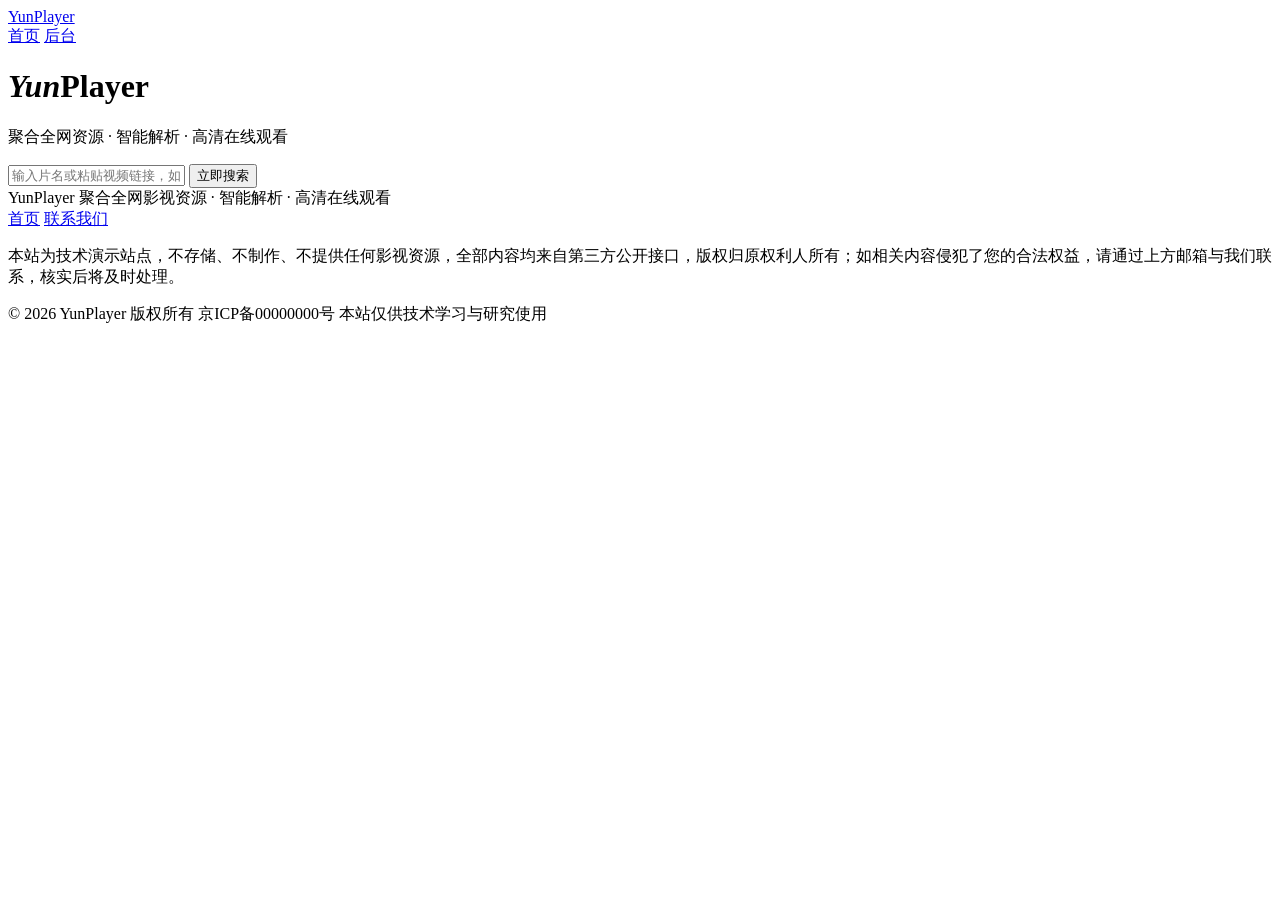
==== public/index.html @ 37d44db4 "chore: 初始化 YunPlayer 项目 基于 Cloudflare Pages 的影视聚合搜索与解析播放站。  - 前端原生 HTML/CSS/JS，两套主题（深色科技风 / 浅色简约风）可切" ====
<!DOCTYPE html>
<html lang="zh-CN">
<head>
  <meta charset="UTF-8" />
  <meta name="viewport" content="width=device-width, initial-scale=1.0, viewport-fit=cover" />
  <meta name="description" content="YunPlayer - 聚合全网资源，智能解析在线观看" />
  <title>YunPlayer · 智能解析播放</title>
  <link rel="stylesheet" href="/css/style.css" />
  <link rel="icon" href="data:image/svg+xml,<svg xmlns='http://www.w3.org/2000/svg' viewBox='0 0 100 100'><rect width='100' height='100' rx='24' fill='%236366f1'/><path d='M38 30l34 20-34 20z' fill='white'/></svg>" />
  <!-- 提前应用已保存的模板风格，避免刷新时闪烁 -->
  <script>try{if(localStorage.getItem("yunplayer_theme")==="light")document.documentElement.dataset.theme="light";}catch(e){}</script>
</head>
<body>
  <div class="blob blob-1"></div>
  <div class="blob blob-2"></div>
  <div class="blob blob-3"></div>

  <nav class="nav">
    <a class="logo" id="logoName" href="/">YunPlayer</a>
    <div class="nav-links">
      <a href="/">首页</a>
      <a href="/admin">后台</a>
    </div>
  </nav>

  <div class="page">
    <header class="hero">
      <h1 id="heroTitle"><em>Yun</em>Player</h1>
      <p>聚合全网资源 · 智能解析 · 高清在线观看</p>

      <div class="search-wrap">
        <form class="search-box" id="searchForm">
          <input id="searchInput" type="text" placeholder="输入片名或粘贴视频链接，如：https://..." autocomplete="off" />
          <button type="submit">立即搜索</button>
        </form>
        <div class="hot" id="hot"></div>
      </div>

      <div class="site-intro" id="siteIntro" style="display:none"></div>
    </header>

    <main>
      <div class="results" id="results"></div>
      <div class="empty" id="empty" style="display:none"></div>
    </main>

    <footer class="footer">
      <div class="footer-top">
        <div class="footer-brand">
          <span class="footer-name" data-site-copy>YunPlayer</span>
          <span class="footer-tagline">聚合全网影视资源 · 智能解析 · 高清在线观看</span>
        </div>
        <nav class="footer-nav">
          <a href="/">首页</a>
          <a href="mailto:admin@example.com" data-foot-mail data-foot-contact>联系我们</a>
        </nav>
      </div>
      <p class="footer-note" data-foot-note>本站为技术演示站点，不存储、不制作、不提供任何影视资源，全部内容均来自第三方公开接口，版权归原权利人所有；如相关内容侵犯了您的合法权益，请通过上方邮箱与我们联系，核实后将及时处理。</p>
      <div class="footer-meta">
        <span data-foot-copyright>© 2026 YunPlayer 版权所有</span>
        <span data-foot-icp>京ICP备00000000号</span>
        <span data-foot-extra>本站仅供技术学习与研究使用</span>
      </div>
    </footer>
  </div>

  <script src="/js/common.js"></script>
  <script src="/js/index.js"></script>
</body>
</html>
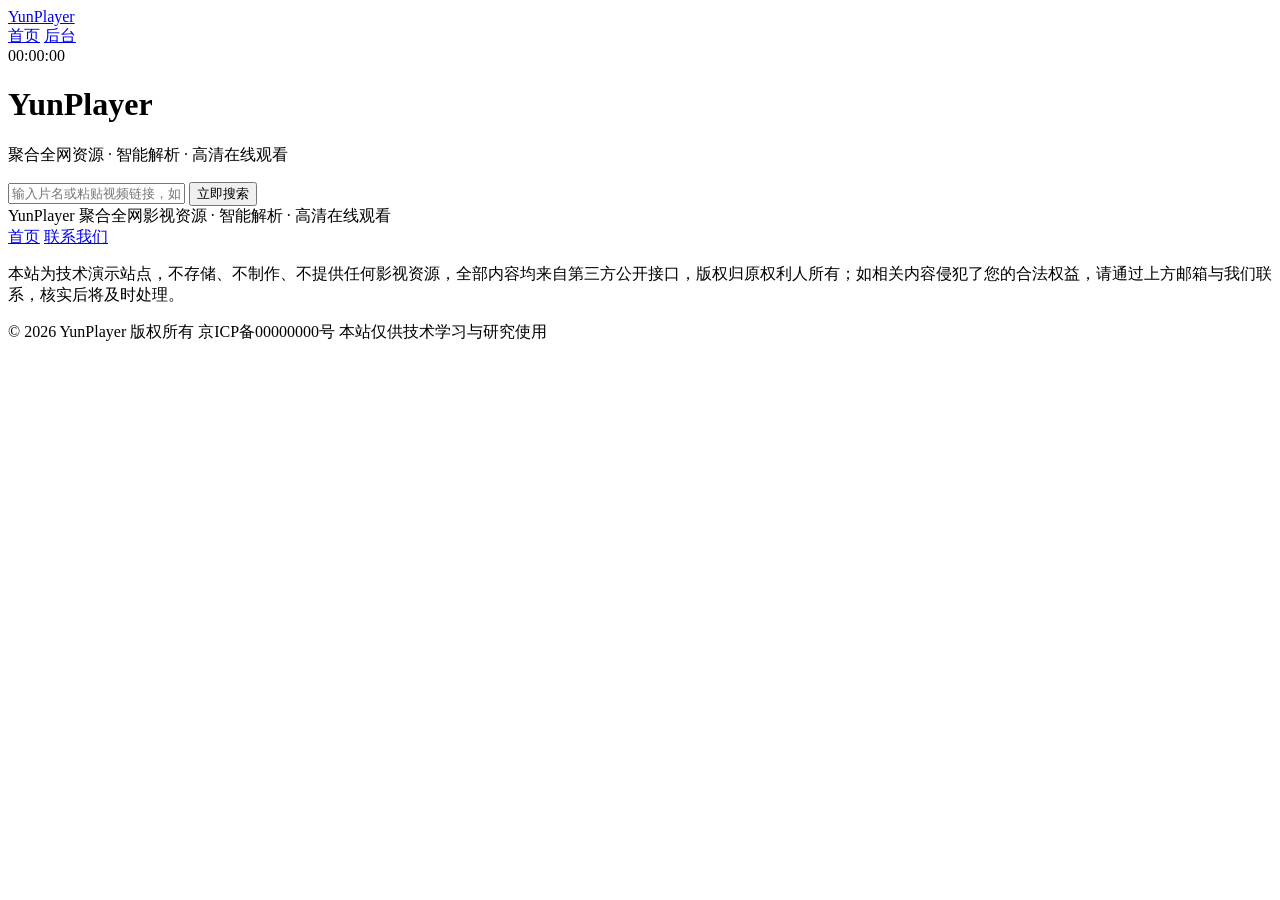
==== commit fe882866: "feat: 主页新增日期时钟、去掉与 logo 重复的大标题；修复保存配置冲掉后台密码 - 主页 hero 新增日期时钟（HH:MM:SS + YYYY-MM-DD 星期X，每秒刷新，适配深浅两套模板" ====
--- a/public/index.html
+++ b/public/index.html
@@ -25,7 +25,11 @@
 
   <div class="page">
     <header class="hero">
-      <h1 id="heroTitle"><em>Yun</em>Player</h1>
+      <div class="clock" id="clock">
+        <div class="clock-time" id="clockTime">00:00:00</div>
+        <div class="clock-date" id="clockDate"></div>
+      </div>
+      <h1 class="sr-only" id="heroTitle">YunPlayer</h1>
       <p>聚合全网资源 · 智能解析 · 高清在线观看</p>
 
       <div class="search-wrap">
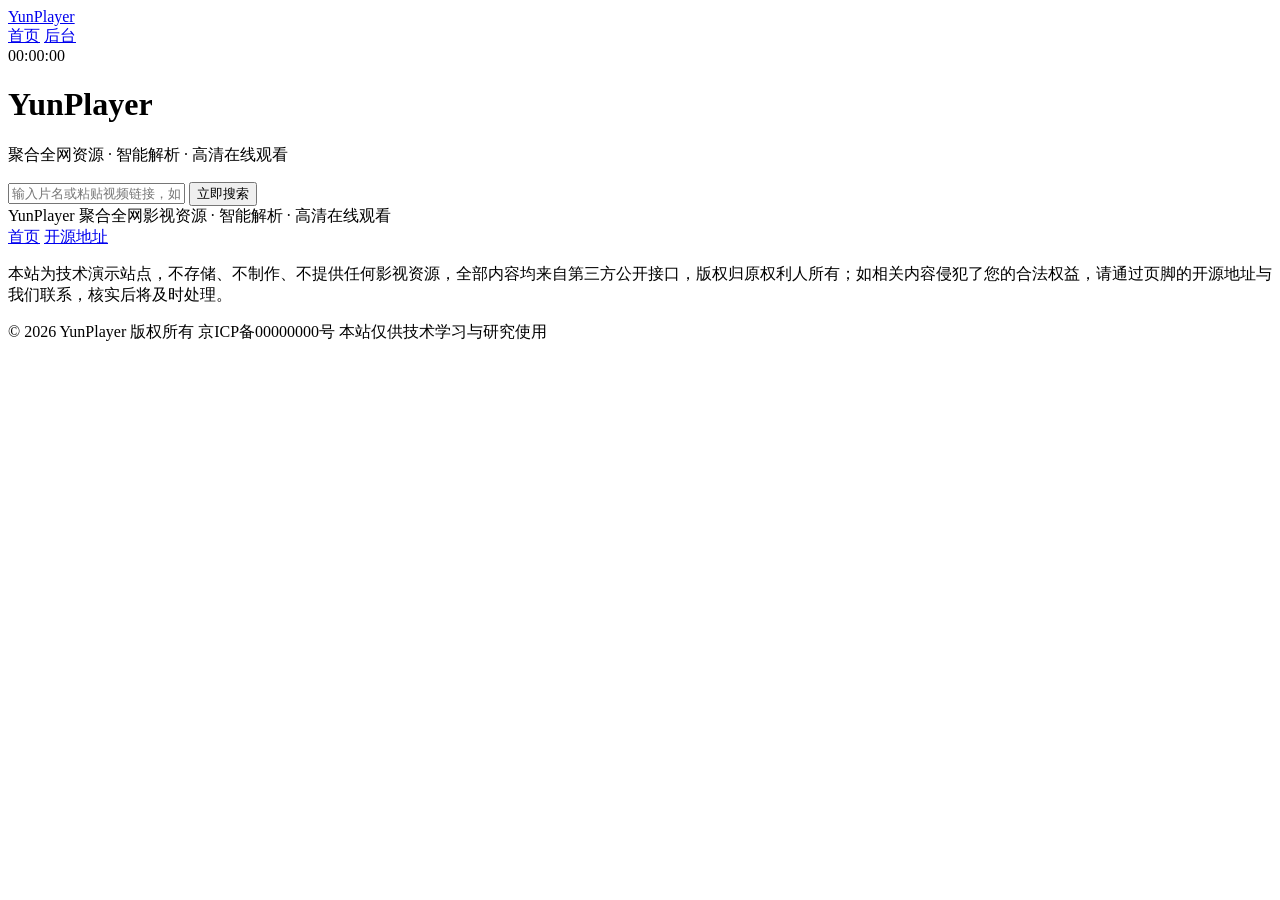
==== commit 7c9865fb: "feat: 播放页支持解析线路切换；修复播放卡顿、静默黑屏与空结果缓存 - m3u8 代理改为流式透传并支持 Range，修复相对地址与 EXT-X-MAP 重写  - 修复 clearPlayer " ====
--- a/public/index.html
+++ b/public/index.html
@@ -56,10 +56,10 @@
         </div>
         <nav class="footer-nav">
           <a href="/">首页</a>
-          <a href="mailto:admin@example.com" data-foot-mail data-foot-contact>联系我们</a>
+          <a href="https://github.com/lovehaiyun/YunPlayer" data-foot-link target="_blank" rel="noopener noreferrer">开源地址</a>
         </nav>
       </div>
-      <p class="footer-note" data-foot-note>本站为技术演示站点，不存储、不制作、不提供任何影视资源，全部内容均来自第三方公开接口，版权归原权利人所有；如相关内容侵犯了您的合法权益，请通过上方邮箱与我们联系，核实后将及时处理。</p>
+      <p class="footer-note" data-foot-note>本站为技术演示站点，不存储、不制作、不提供任何影视资源，全部内容均来自第三方公开接口，版权归原权利人所有；如相关内容侵犯了您的合法权益，请通过页脚的开源地址与我们联系，核实后将及时处理。</p>
       <div class="footer-meta">
         <span data-foot-copyright>© 2026 YunPlayer 版权所有</span>
         <span data-foot-icp>京ICP备00000000号</span>
